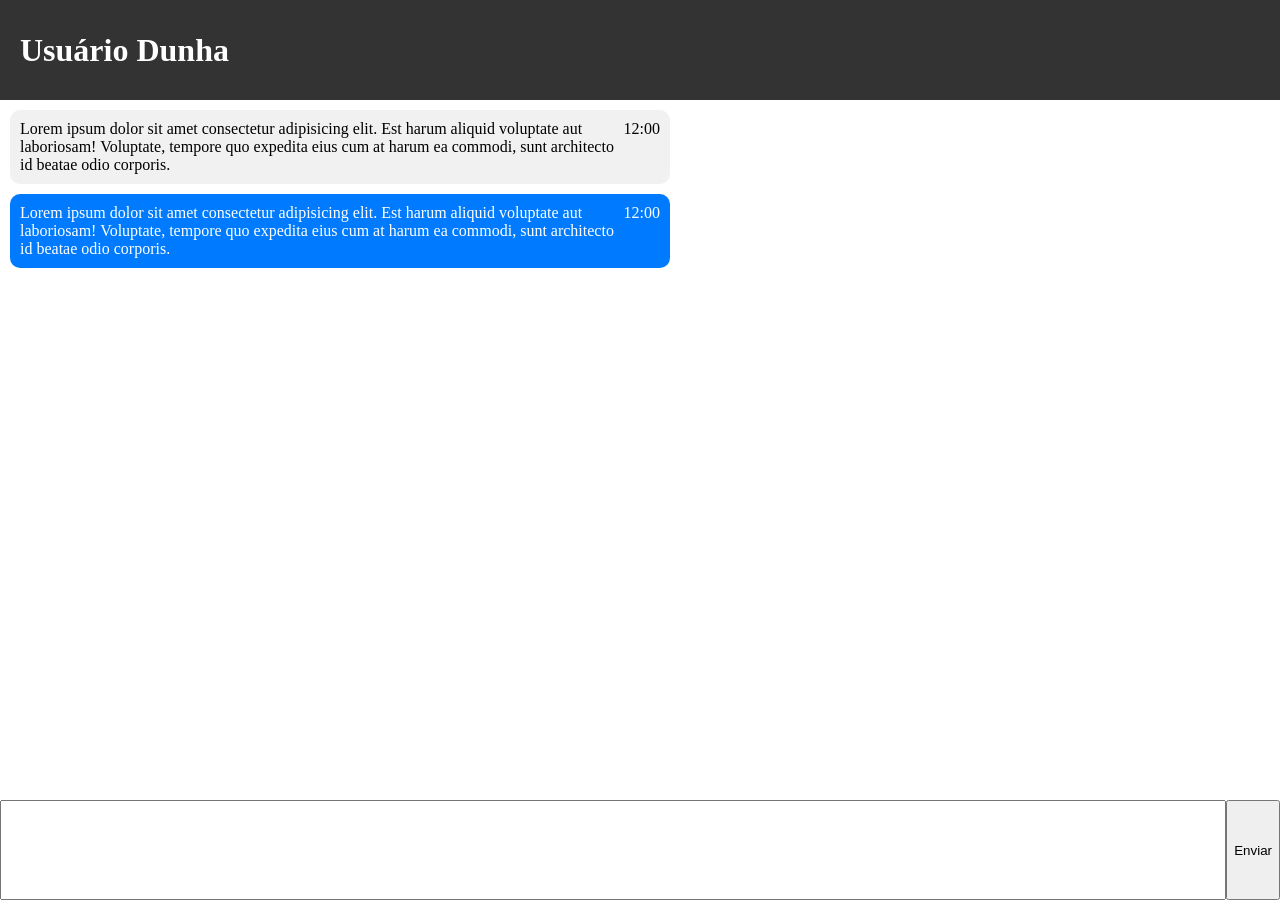
==== tri3-trab-003/chatogpt.html @ 78fefd70 "..." ====
<!DOCTYPE html>
<html lang="en">

<head>
  <meta charset="UTF-8">
  <meta name="viewport" content="width=device-width, initial-scale=1.0">
  <title>Document</title>
  <style>
    html, body {
      margin: 0;
      padding: 0;
    }
    body {
      display: grid;
      grid-template-rows: 100px 1fr 100px;
      height: 100vh;
    }

    header {
      display: flex;
      align-items: center;
      padding: 0 20px;
      background-color: #333;
      color: white;
    }

    main .message {
      display: grid;
      grid-template-columns: 1fr auto;
      margin: 10px;
      padding: 10px;
      border-radius: 10px;
      background-color: #f1f1f1;
      max-width: 50%;
    }
    
    main .message.owner {
      justify-self: end;
      background-color: #007bff;
      color: white;
    }
    
    footer  {
      display: grid;
      grid-template-columns: 1fr auto;
    }
  </style>
</head>

<body>
  <header>
    <img class="thumb">
    <h1>Usuário Dunha</h1>
  </header>
  <main>
    <div class="message">
      <div class="content">
        Lorem ipsum dolor sit amet consectetur adipisicing elit. Est harum aliquid voluptate aut laboriosam! Voluptate,
        tempore quo expedita eius cum at harum ea commodi, sunt architecto id beatae odio corporis.
      </div>
      <div class="time">
        12:00
      </div>
    </div>
    
    <div class="message owner">
      <div class="content">
        Lorem ipsum dolor sit amet consectetur adipisicing elit. Est harum aliquid voluptate aut laboriosam! Voluptate,
        tempore quo expedita eius cum at harum ea commodi, sunt architecto id beatae odio corporis.
      </div>
      <div class="time">
        12:00
      </div>
    </div>
  </main>
  <footer>
    <input type="text">
    <button>Enviar</button>
  </footer>
</body>

</html>
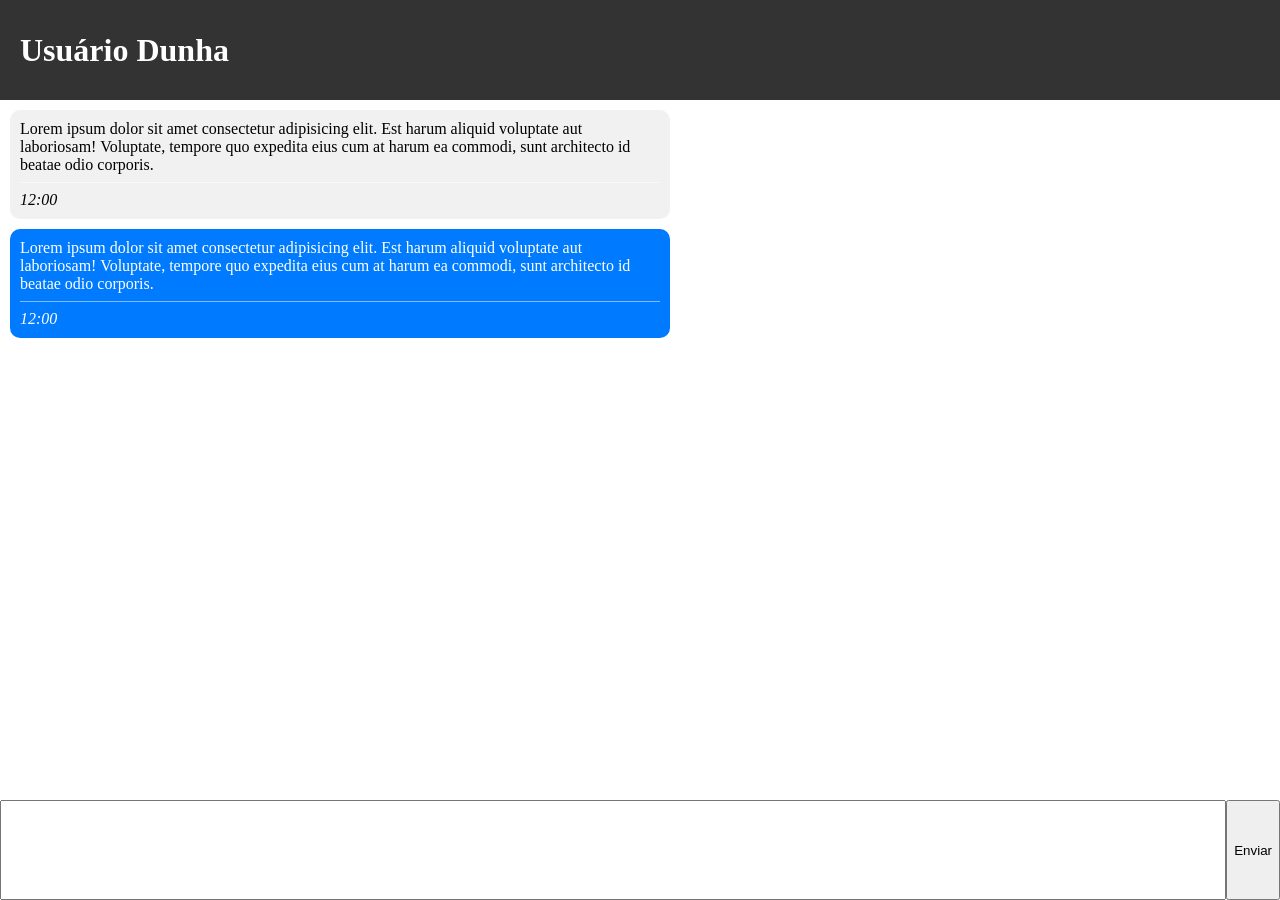
==== commit 69188b00: "..." ====
--- a/tri3-trab-003/chatogpt.html
+++ b/tri3-trab-003/chatogpt.html
@@ -26,12 +26,19 @@
 
     main .message {
       display: grid;
-      grid-template-columns: 1fr auto;
+      grid-template-rows: 1fr auto;
       margin: 10px;
       padding: 10px;
       border-radius: 10px;
       background-color: #f1f1f1;
       max-width: 50%;
+    }
+
+    main .message .time {
+      margin: .5rem 0 0 0;
+      padding: .5rem 0 0 0;
+      font-style: italic;
+      border-top: 1px solid rgba(255, 255, 255, .5);
     }
     
     main .message.owner {
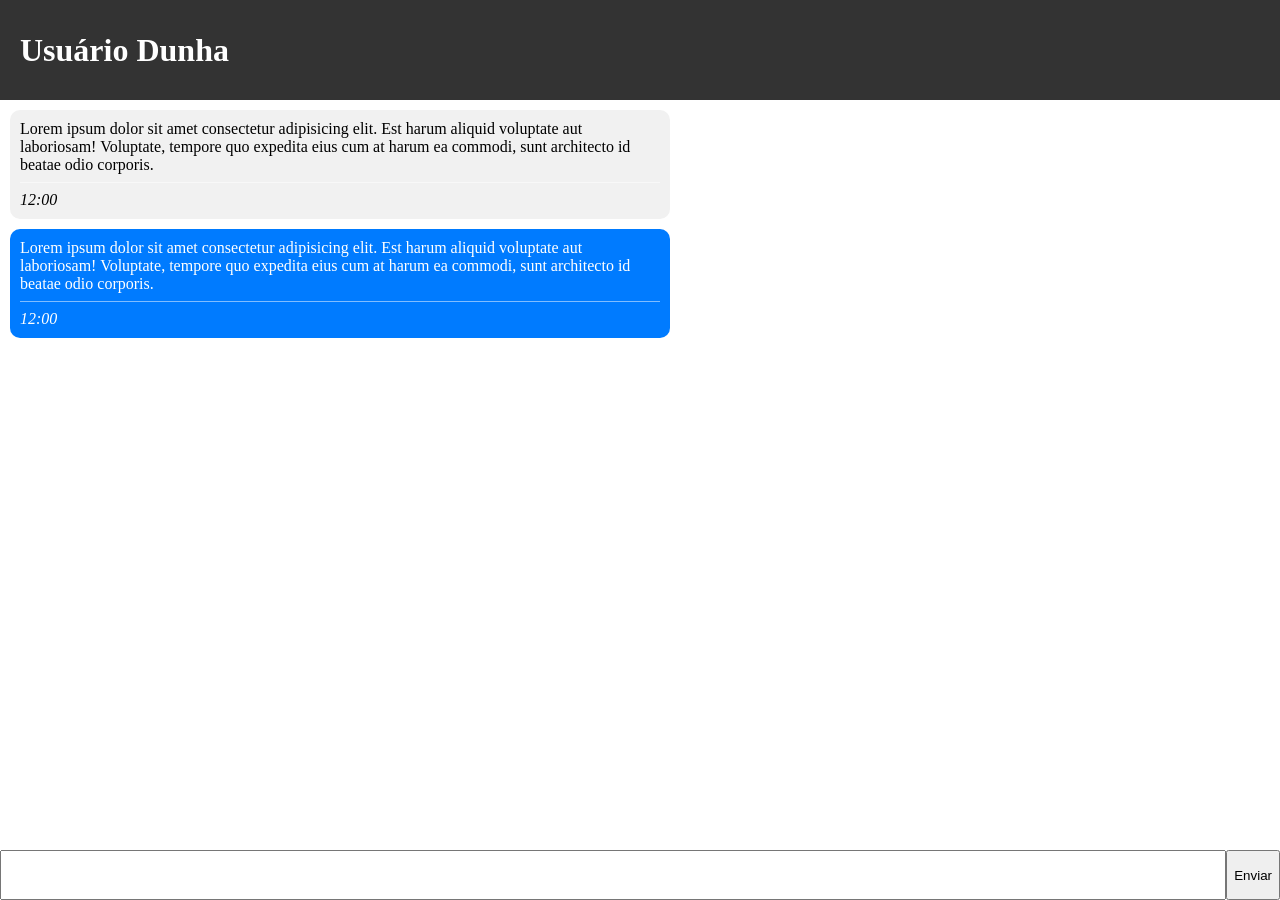
==== commit ae46dc3a: "..." ====
--- a/tri3-trab-003/chatogpt.html
+++ b/tri3-trab-003/chatogpt.html
@@ -4,15 +4,16 @@
 <head>
   <meta charset="UTF-8">
   <meta name="viewport" content="width=device-width, initial-scale=1.0">
-  <title>Document</title>
+  <title>Chat</title>
   <style>
     html, body {
       margin: 0;
       padding: 0;
     }
+    
     body {
       display: grid;
-      grid-template-rows: 100px 1fr 100px;
+      grid-template-rows: 100px 1fr 50px;
       height: 100vh;
     }
 
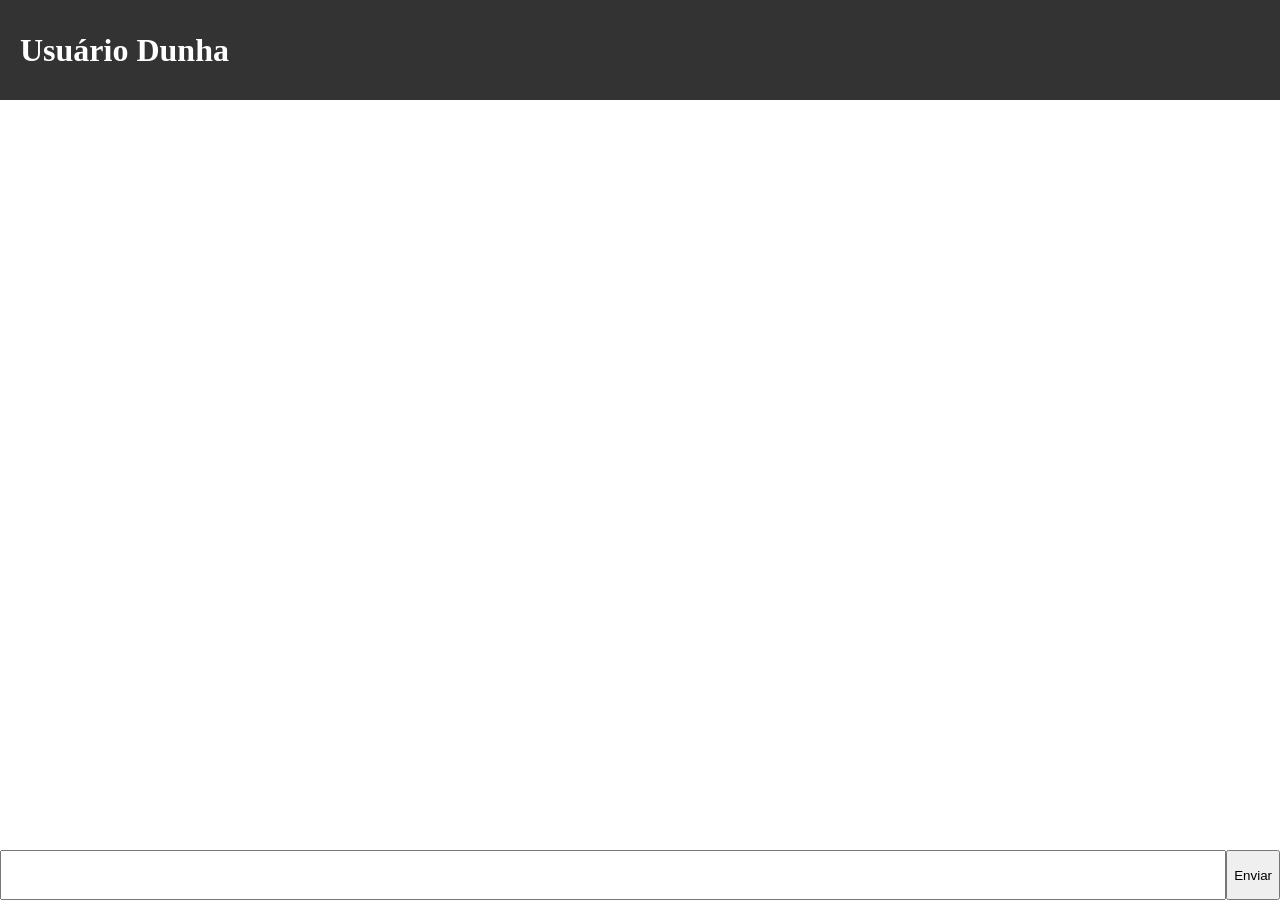
==== commit a1d0d407: "..." ====
--- a/tri3-trab-003/chatogpt.html
+++ b/tri3-trab-003/chatogpt.html
@@ -61,30 +61,44 @@
     <h1>Usuário Dunha</h1>
   </header>
   <main>
-    <div class="message">
-      <div class="content">
-        Lorem ipsum dolor sit amet consectetur adipisicing elit. Est harum aliquid voluptate aut laboriosam! Voluptate,
-        tempore quo expedita eius cum at harum ea commodi, sunt architecto id beatae odio corporis.
-      </div>
-      <div class="time">
-        12:00
-      </div>
-    </div>
     
-    <div class="message owner">
-      <div class="content">
-        Lorem ipsum dolor sit amet consectetur adipisicing elit. Est harum aliquid voluptate aut laboriosam! Voluptate,
-        tempore quo expedita eius cum at harum ea commodi, sunt architecto id beatae odio corporis.
-      </div>
-      <div class="time">
-        12:00
-      </div>
-    </div>
   </main>
   <footer>
     <input type="text">
     <button>Enviar</button>
   </footer>
+
+  <script>
+    const main = document.querySelector("main")
+    const input = document.querySelector("input")
+    const button = document.querySelector("button")
+
+    function monstrarMensagem(owner, message, timestamp, nick) {
+      main.innerHTML += `
+        <div class="message ${owner ? "owner" : ""}">
+          <div class="content">${message}</div>
+          <div class="time">${timestamp}</div>
+          <div class="nick">${nick}</div>
+        </div>
+      `
+    }
+
+    const ws = new WebSocket("ws://192.168.120.53:4000")
+  
+    ws.addEventListener("open", () => console.log("Conectado"))
+    ws.addEventListener("close", () => console.log("Desconectado"))
+
+    ws.addEventListener("message", (event) => {
+      const data = JSON.parse(event.data)
+      monstrarMensagem(false, data.message, data.timestamp, data.nick)
+    })
+
+    button.addEventListener("click", () => {
+      const message = input.value
+      ws.send(message)
+      input.value = ""
+    })
+  </script>
 </body>
 
 </html>
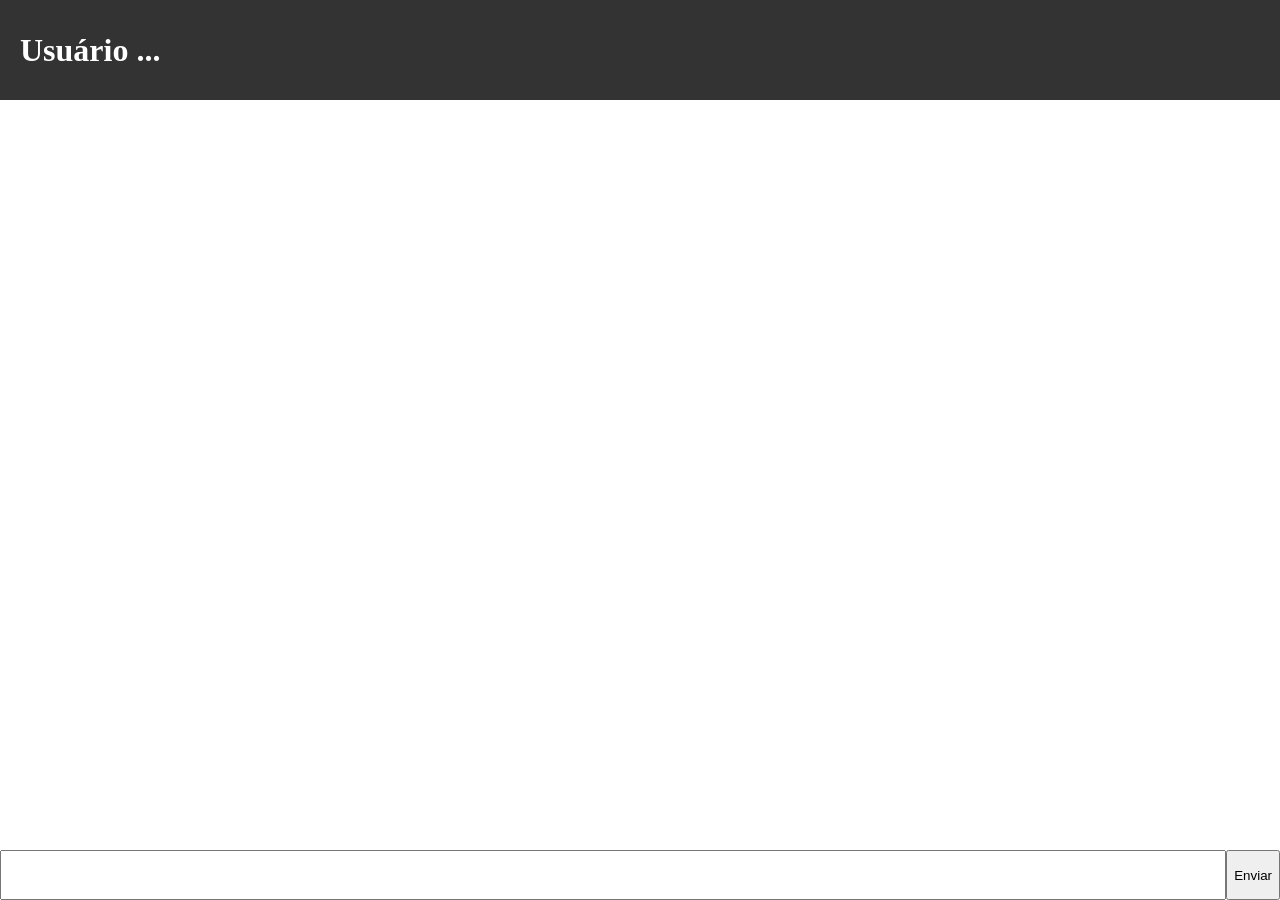
==== commit 229b093d: "..." ====
--- a/tri3-trab-003/chatogpt.html
+++ b/tri3-trab-003/chatogpt.html
@@ -6,11 +6,12 @@
   <meta name="viewport" content="width=device-width, initial-scale=1.0">
   <title>Chat</title>
   <style>
-    html, body {
+    html,
+    body {
       margin: 0;
       padding: 0;
     }
-    
+
     body {
       display: grid;
       grid-template-rows: 100px 1fr 50px;
@@ -23,6 +24,10 @@
       padding: 0 20px;
       background-color: #333;
       color: white;
+    }
+
+    main {
+      overflow: auto;
     }
 
     main .message {
@@ -41,14 +46,14 @@
       font-style: italic;
       border-top: 1px solid rgba(255, 255, 255, .5);
     }
-    
+
     main .message.owner {
       justify-self: end;
       background-color: #007bff;
       color: white;
     }
-    
-    footer  {
+
+    footer {
       display: grid;
       grid-template-columns: 1fr auto;
     }
@@ -58,45 +63,50 @@
 <body>
   <header>
     <img class="thumb">
-    <h1>Usuário Dunha</h1>
+    <h1>Usuário ...</h1>
   </header>
   <main>
-    
+
   </main>
   <footer>
     <input type="text">
     <button>Enviar</button>
   </footer>
+  <script>
+    const main = document.querySelector('main')
+    const input = document.querySelector('input')
+    const button = document.querySelector('button')
 
-  <script>
-    const main = document.querySelector("main")
-    const input = document.querySelector("input")
-    const button = document.querySelector("button")
+    let currentNick = null
 
-    function monstrarMensagem(owner, message, timestamp, nick) {
+    function addMessage(content, nick, time) {
       main.innerHTML += `
-        <div class="message ${owner ? "owner" : ""}">
-          <div class="content">${message}</div>
-          <div class="time">${timestamp}</div>
+        <div class="message ${currentNick == nick ? 'owner' : ''}">
+          <div class="content">${content}</div>
           <div class="nick">${nick}</div>
+          <div class="time">${time}</div>
         </div>
-      `
+      `	      
     }
 
-    const ws = new WebSocket("ws://192.168.120.53:4000")
-  
-    ws.addEventListener("open", () => console.log("Conectado"))
-    ws.addEventListener("close", () => console.log("Desconectado"))
+    const ws = new WebSocket('ws://localhost:4000')
+
+    ws.addEventListener("open", () => console.log('Conectado'))
+    ws.addEventListener("close", () => console.log('Desconectado'))
 
     ws.addEventListener("message", (event) => {
       const data = JSON.parse(event.data)
-      monstrarMensagem(false, data.message, data.timestamp, data.nick)
+      addMessage(data.message, data.nick, data.timestamp)
     })
 
-    button.addEventListener("click", () => {
+    button.addEventListener('click', () => {
       const message = input.value
+      if (message.startsWith("/nick ")) {
+        currentNick = message.split(' ')[1]
+        document.querySelector('h1').innerText = `Usuário ${currentNick}`
+      }
       ws.send(message)
-      input.value = ""
+      input.value = ''
     })
   </script>
 </body>
